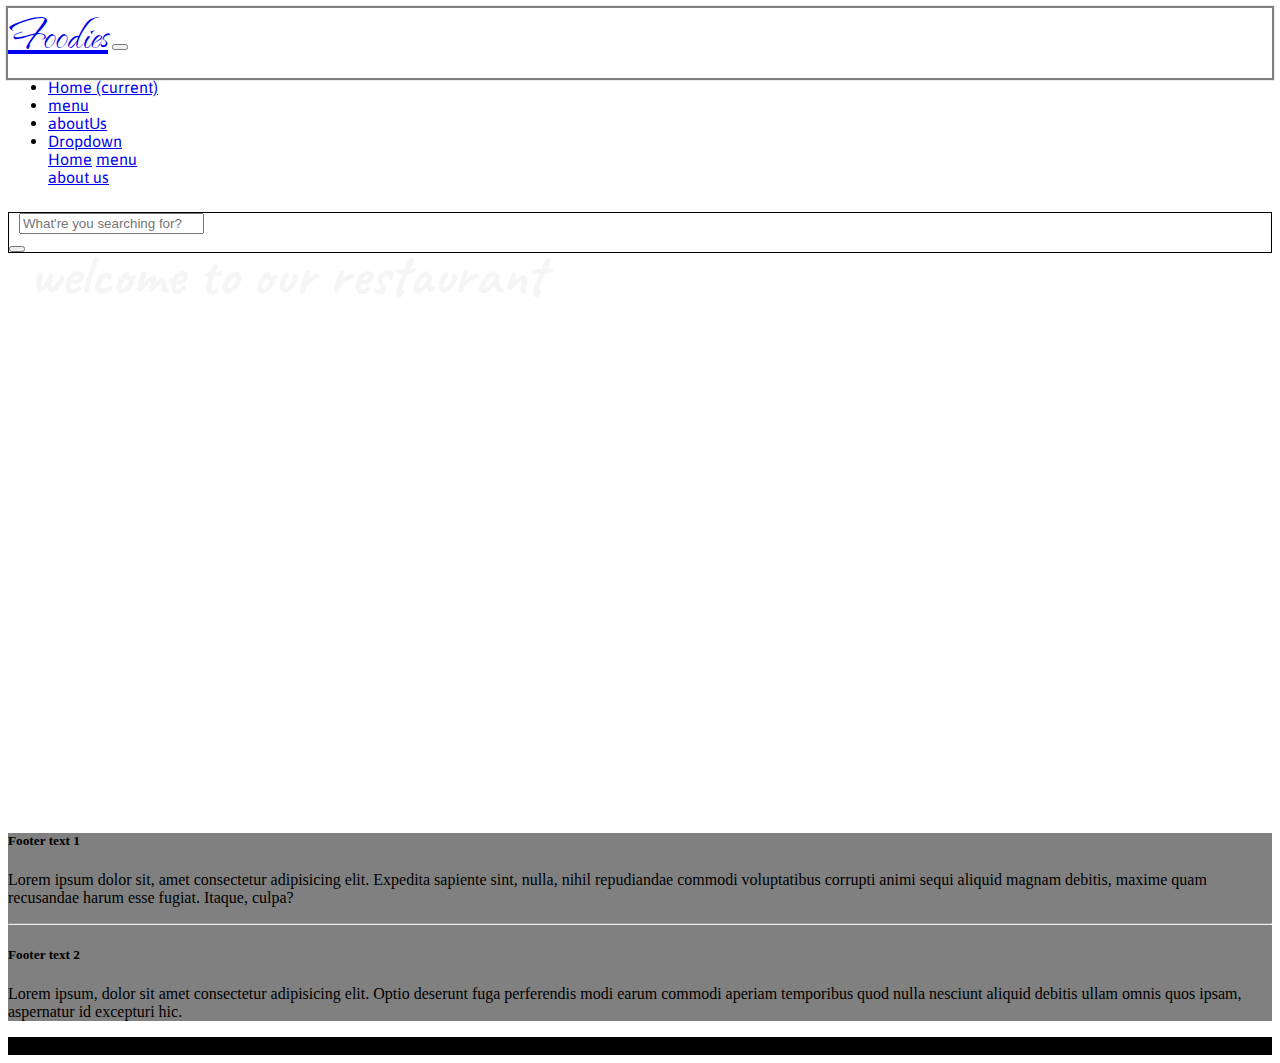
==== index.html @ b0a8bd32 "task2" ====
<!DOCTYPE html>
<html lang="en">
<head>
    <meta charset="UTF-8">
    <meta http-equiv="X-UA-Compatible" content="IE=edge">
    <meta name="viewport" content="width=device-width, initial-scale=1.0">
    <link rel="stylesheet" href="https://cdn.jsdelivr.net/npm/bootstrap@4.6.1/dist/css/bootstrap.min.css" integrity="sha384-zCbKRCUGaJDkqS1kPbPd7TveP5iyJE0EjAuZQTgFLD2ylzuqKfdKlfG/eSrtxUkn" crossorigin="anonymous">
    <link rel="stylesheet" href="style.css">
    <script src="https://kit.fontawesome.com/ca366949b7.js" crossorigin="anonymous"></script>
    <style>
        @import url('https://fonts.googleapis.com/css2?family=The+Nautigal:wght@700&display=swap');
        @import url('https://fonts.googleapis.com/css2?family=Asap&display=swap');
        @import url('https://fonts.googleapis.com/css2?family=Caveat&display=swap');
        </style> 
        
    <title></title>

</head>
<body>
<header>

    <nav style= " height: 70px;box-shadow: 0px 0px 1px 1.9px grey; " class=" navbar navbar-expand-lg navbar-light bg-light">
        <a style="  font-family: 'The Nautigal', cursive; font-size: 45px;" class="navbar-brand" href="index.html">Foodies</a>
        <button class="navbar-toggler" type="button" data-toggle="collapse" data-target="#navbarSupportedContent" aria-controls="navbarSupportedContent" aria-expanded="false" aria-label="Toggle navigation">
          <span class="navbar-toggler-icon"></span>
        </button>
      
        <div class="m-2 p-4 navFont collapse navbar-collapse" id="navbarSupportedContent">
          <ul class=" navbar-nav mr-auto">
            <li class=" nav-item active">
              <a class="nav-link" href="index.html">Home <span class="sr-only">(current)</span></a>
            </li>
            <li class="nav-item">
              <a class="nav-link" href="menu.html">menu</a>
            </li>
            <li class="nav-item">
                <a class="nav-link" href="aboutUs.html">aboutUs</a>
              </li>
            <li class="nav-item dropdown">
              <a class="nav-link dropdown-toggle" href="#" id="navbarDropdown" role="button" data-toggle="dropdown" aria-expanded="false">
                Dropdown
              </a>
              <div class="dropdown-menu" aria-labelledby="navbarDropdown">
                <a class="dropdown-item" href="index.html">Home</a>
                <a class="dropdown-item" href="menu.html">menu</a>
                <div class="dropdown-divider"></div>
                <a class="dropdown-item" href="aboutUs.html">about us</a>
              </div>
            </li>
        
          </ul>
    
             
          <form action="">
            <div style="position: relative; top :10px; border: 1px solid black;" class="p-1 bg-light rounded rounded-pill shadow-sm mb-4">
              <div class="input-group">
                <input type="search" placeholder="What're you searching for?" aria-describedby="button-addon1" class="searchPos form-control border-0 bg-light">
                <div class="input-group-append">
                  <button id="button-addon1" type="submit" class="btn btn-link text-primary"><i style="color: black;" class="fa fa-search"></i></button>
                </div>
              </div>
            </div>
          
           
      </nav>
      
</header>

<main>
 <div style="margin-top:-300px ;">
   <img style="z-index: -1; position: relative; height: 900px; " class="img-fluid" src="https://flair-magazine.com/wp-content/uploads/2021/05/ITALIAN-FOOD.jpg"  alt="">
   <h1 class="headStyle " id="fontHead" >welcome to our restaurant</h1>
   <p style="font-size: 1.2rem" class="navFont paraStyle col-5  " >foodies is restaurant located in amman, we have awesome dishes and recipes, Have a pleasant dining experience. </p>
 
   <div class="container">
    <div class="chevron"></div>
    <div class="chevron"></div>
    <div class="chevron"></div>
  </div>
</div>

      <br>
      <br>
      <br>

    </div>
  </div>
</div>



</main>
<!-- Footer -->
<footer class="page-footer font-small teal pt-4">

    <!-- Footer Text -->
    <div  style="background-color: grey;" class="container-fluid text-center text-md-left">
  
      <!-- Grid row -->
      <div class="row">
  
        <!-- Grid column -->
        <div class="col-md-6 mt-md-0 mt-3">
  
          <!-- Content -->
          <h5 class="text-uppercase font-weight-bold">Footer text 1</h5>
          <p>Lorem ipsum dolor sit, amet consectetur adipisicing elit. Expedita sapiente sint, nulla, nihil
            repudiandae commodi voluptatibus corrupti animi sequi aliquid magnam debitis, maxime quam recusandae
            harum esse fugiat. Itaque, culpa?</p>
  
        </div>
        <!-- Grid column -->
  
        <hr class="clearfix w-100 d-md-none pb-3">
  
        <!-- Grid column -->
        <div class="col-md-6 mb-md-0 mb-3">
  
          <!-- Content -->
          <h5 class="text-uppercase font-weight-bold">Footer text 2</h5>
          <p>Lorem ipsum, dolor sit amet consectetur adipisicing elit. Optio deserunt fuga perferendis modi earum
            commodi aperiam temporibus quod nulla nesciunt aliquid debitis ullam omnis quos ipsam, aspernatur id
            excepturi hic.</p>
  
        </div>
        <!-- Grid column -->
  
      </div>
      <!-- Grid row -->
  
    </div>
    <!-- Footer Text -->
  
    <!-- Copyright -->
    <div style="background-color: black;" class="footer-copyright text-center py-3">© 2020 Copyright:
      
    </div>
    <!-- Copyright -->
  
  </footer>
  <!-- Footer -->








<script src="https://cdn.jsdelivr.net/npm/jquery@3.5.1/dist/jquery.slim.min.js" integrity="sha384-DfXdz2htPH0lsSSs5nCTpuj/zy4C+OGpamoFVy38MVBnE+IbbVYUew+OrCXaRkfj" crossorigin="anonymous"></script>
<script src="https://cdn.jsdelivr.net/npm/bootstrap@4.6.1/dist/js/bootstrap.bundle.min.js" integrity="sha384-fQybjgWLrvvRgtW6bFlB7jaZrFsaBXjsOMm/tB9LTS58ONXgqbR9W8oWht/amnpF" crossorigin="anonymous"></script>

</body>
</html>
---- style.css ----
body{
    overflow-x: hidden;
    /* background-color:#f5ebe0 ; */
}



.navPosi{

 float: right;

}
.navFont{
font-family: 'Asap', sans-serif;
}
/* .spaceNav{
display: flex;
justify-content: space-between;
} */
.searchPos{
    position: relative; 
    left: 10px;

}
.headStyle{
    font-family: 'Caveat', cursive; 
    position: absolute;
    top: 200px;
    left: 30px;
    font-size:4.5vw;
    color: whitesmoke;

 
}

.paraStyle{
    font-family: 'Asap', sans-serif;
    position: relative;
    bottom: 380px;
    color: whitesmoke;
    left: 30px;
 
}
.container {
    display: flex;
    justify-content: center;
    align-items: center;
    width: 600%;
    height: 100vh;
    position: relative;
   bottom: 700px;
   right: 400px;
}
.chevron {
    position: absolute;
    width: 2.1rem;
    height: 0.48rem;
    opacity: 0;
    transform: scale(0.3);
    animation: move-chevron 3s ease-out infinite;

}
.chevron:first-child {
    animation: move-chevron 3s ease-out 1s infinite;
}
.chevron:nth-child(2) {
    animation: move-chevron 3s ease-out 2s infinite;
}
.chevron:before, .chevron:after {
    content: '';
    position: absolute;
    top: 0;
    height: 100%;
    width: 50%;
    background: whitesmoke;
}
.chevron:before {
    left: 0;
    transform: skewY(30deg);
}
.chevron:after {
    right: 0;
    width: 50%;
    transform: skewY(-30deg);
}
@keyframes move-chevron {
    25% {
        opacity: 1;
   }
    33.3% {
        opacity: 1;
        transform: translateY(2.28rem);
   }
    66.6% {
        opacity: 1;
        transform: translateY(3.12rem);
   }
    100% {
        opacity: 0;
        transform: translateY(4.8rem) scale(0.5);
   }
}

#fontHead {
    animation: change 5s infinite;
}

@keyframes change {
    from { color: #583101 }
    to   { color: #d4a276 

    }
}
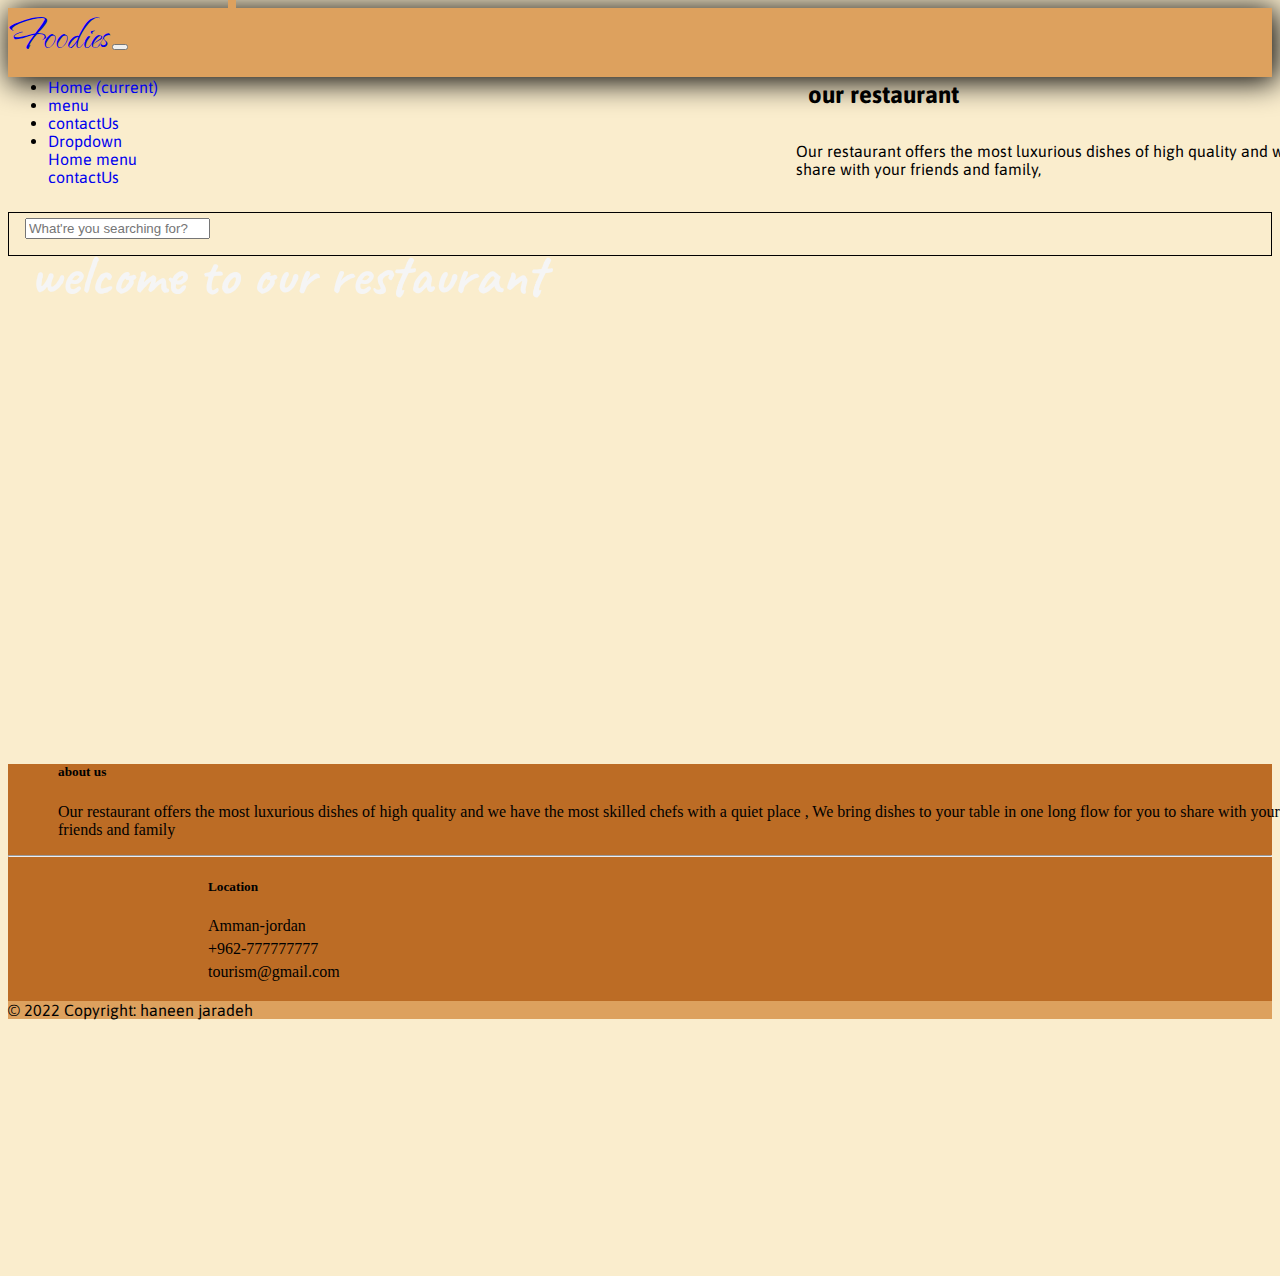
==== commit 6841cc0c: "task2" ====
--- a/index.html
+++ b/index.html
@@ -1,154 +1,299 @@
 <!DOCTYPE html>
 <html lang="en">
+
 <head>
-    <meta charset="UTF-8">
-    <meta http-equiv="X-UA-Compatible" content="IE=edge">
-    <meta name="viewport" content="width=device-width, initial-scale=1.0">
-    <link rel="stylesheet" href="https://cdn.jsdelivr.net/npm/bootstrap@4.6.1/dist/css/bootstrap.min.css" integrity="sha384-zCbKRCUGaJDkqS1kPbPd7TveP5iyJE0EjAuZQTgFLD2ylzuqKfdKlfG/eSrtxUkn" crossorigin="anonymous">
-    <link rel="stylesheet" href="style.css">
-    <script src="https://kit.fontawesome.com/ca366949b7.js" crossorigin="anonymous"></script>
-    <style>
-        @import url('https://fonts.googleapis.com/css2?family=The+Nautigal:wght@700&display=swap');
-        @import url('https://fonts.googleapis.com/css2?family=Asap&display=swap');
-        @import url('https://fonts.googleapis.com/css2?family=Caveat&display=swap');
-        </style> 
-        
-    <title></title>
+  <meta charset="UTF-8">
+  <meta http-equiv="X-UA-Compatible" content="IE=edge">
+  <meta name="viewport" content="width=device-width, initial-scale=1.0">
+  <link rel="stylesheet" href="https://cdn.jsdelivr.net/npm/bootstrap@4.6.1/dist/css/bootstrap.min.css"
+    integrity="sha384-zCbKRCUGaJDkqS1kPbPd7TveP5iyJE0EjAuZQTgFLD2ylzuqKfdKlfG/eSrtxUkn" crossorigin="anonymous">
+  <link rel="stylesheet" href="style.css">
+  <script src="https://kit.fontawesome.com/ca366949b7.js" crossorigin="anonymous"></script>
+  <style>
+    @import url('https://fonts.googleapis.com/css2?family=The+Nautigal:wght@700&display=swap');
+    @import url('https://fonts.googleapis.com/css2?family=Asap&display=swap');
+    @import url('https://fonts.googleapis.com/css2?family=Caveat&display=swap');
+  </style>
+
+  <title>foodies</title>
 
 </head>
+
 <body>
-<header>
-
-    <nav style= " height: 70px;box-shadow: 0px 0px 1px 1.9px grey; " class=" navbar navbar-expand-lg navbar-light bg-light">
-        <a style="  font-family: 'The Nautigal', cursive; font-size: 45px;" class="navbar-brand" href="index.html">Foodies</a>
-        <button class="navbar-toggler" type="button" data-toggle="collapse" data-target="#navbarSupportedContent" aria-controls="navbarSupportedContent" aria-expanded="false" aria-label="Toggle navigation">
-          <span class="navbar-toggler-icon"></span>
-        </button>
-      
-        <div class="m-2 p-4 navFont collapse navbar-collapse" id="navbarSupportedContent">
-          <ul class=" navbar-nav mr-auto">
-            <li class=" nav-item active">
-              <a class="nav-link" href="index.html">Home <span class="sr-only">(current)</span></a>
-            </li>
-            <li class="nav-item">
-              <a class="nav-link" href="menu.html">menu</a>
-            </li>
-            <li class="nav-item">
-                <a class="nav-link" href="aboutUs.html">aboutUs</a>
-              </li>
-            <li class="nav-item dropdown">
-              <a class="nav-link dropdown-toggle" href="#" id="navbarDropdown" role="button" data-toggle="dropdown" aria-expanded="false">
-                Dropdown
+  <header>
+
+    <nav class="navSty navbar navbar-expand-lg navbar-light ">
+      <a style="  font-family: 'The Nautigal', cursive; font-size: 45px;" class="navbar-brand"
+        href="index.html">Foodies</a>
+      <button class="navbar-toggler" type="button" data-toggle="collapse" data-target="#navbarSupportedContent"
+        aria-controls="navbarSupportedContent" aria-expanded="false" aria-label="Toggle navigation">
+        <span class="navbar-toggler-icon"></span>
+      </button>
+
+      <div class=" m-2 p-4 navFont collapse navbar-collapse" id="navbarSupportedContent">
+        <ul class=" navbar-nav mr-auto">
+          <li class=" nav-item active">
+            <a class="nav-link" href="index.html">Home <span class="sr-only">(current)</span></a>
+          </li>
+          <li class="nav-item">
+            <a class="nav-link" href="menu.html">menu</a>
+          </li>
+          <li class="nav-item">
+            <a class="nav-link" href="contactUs.html">contactUs</a>
+          </li>
+          <li class="nav-item dropdown">
+            <a class="nav-link dropdown-toggle" href="#" id="navbarDropdown" role="button" data-toggle="dropdown"
+              aria-expanded="false">
+              Dropdown
+            </a>
+            <div class="dropdown-menu" aria-labelledby="navbarDropdown">
+              <a class="dropdown-item" href="index.html">Home</a>
+              <a class="dropdown-item" href="menu.html">menu</a>
+              <div class="dropdown-divider"></div>
+              <a class="dropdown-item" href="contactUs.html">contactUs</a>
+            </div>
+          </li>
+
+        </ul>
+
+
+        <form action="">
+          <div style="position: relative; top :10px; border: 1px solid black;"
+            class="p-1 bg-light rounded rounded-pill shadow-sm mb-4">
+            <div class="input-group">
+              <input type="search" placeholder="What're you searching for?" aria-describedby="button-addon1"
+                class="searchPos form-control border-0 bg-light">
+              <div class="input-group-append">
+                <button id="button-addon1" type="submit" class="btn btn-link text-primary"><i style="color: black;"
+                    class="fa fa-search"></i></button>
+              </div>
+            </div>
+          </div>
+
+
+    </nav>
+
+  </header>
+
+  <main>
+    <section>
+      <div style="margin-top:-300px ;">
+        <img style=" box-shadow: 3px 3px 30px 2px grey;  height: 900px; "
+          src="https://flair-magazine.com/wp-content/uploads/2021/05/ITALIAN-FOOD.jpg" alt="">
+        <h1 class="headStyle " id="fontHead">welcome to our restaurant</h1>
+        <p style="font-size: 1.2rem" class="navFont paraStyle col-5  ">foodies is restaurant located in amman, we have
+          awesome dishes and recipes, Have a pleasant dining experience. </p>
+
+        <div class="container">
+          <div class="chevron"></div>
+          <div class="chevron"></div>
+          <div class="chevron"></div>
+        </div>
+      </div>
+
+
+
+
+      <div style="margin-top: -180px;">
+        <h2 class="navFont secHead">our restaurant</h2>
+        <p class="navFont col-4 secPara">Our restaurant offers the most luxurious dishes of high quality and we have the
+          most skilled chefs with a quiet place , We bring dishes to your table in one long flow for you to share with
+          your friends and family,</p>
+        <div class="parent">
+          <img
+            src="https://www.lironboylston.com/wp-content/uploads/2020/12/ppp-why-wont-anyone-rescue-restaurants-FT-BLOG0420.jpg"
+            class="child rounded secImg" width="30%" alt="">
+        </div>
+      </div>
+
+      </div>
+
+      </div>
+
+
+      <section class="pt-5 pb-5" style="position: relative; left: 395px;">
+        <div style="height: 30px; position: relative; top: -350px" class="container">
+          <div class="row">
+            <div class="col-6">
+              <h3 class=" navFont mb-3">Most popular dishes </h3>
+            </div>
+            <div class="col-6 text-right">
+              <a style="background-color: black;" class="btn btn-primary mb-3 mr-1" href="#carouselExampleIndicators2"
+                role="button" data-slide="prev">
+                <i class="fa fa-arrow-left"></i>
               </a>
-              <div class="dropdown-menu" aria-labelledby="navbarDropdown">
-                <a class="dropdown-item" href="index.html">Home</a>
-                <a class="dropdown-item" href="menu.html">menu</a>
-                <div class="dropdown-divider"></div>
-                <a class="dropdown-item" href="aboutUs.html">about us</a>
-              </div>
-            </li>
-        
-          </ul>
-    
-             
-          <form action="">
-            <div style="position: relative; top :10px; border: 1px solid black;" class="p-1 bg-light rounded rounded-pill shadow-sm mb-4">
-              <div class="input-group">
-                <input type="search" placeholder="What're you searching for?" aria-describedby="button-addon1" class="searchPos form-control border-0 bg-light">
-                <div class="input-group-append">
-                  <button id="button-addon1" type="submit" class="btn btn-link text-primary"><i style="color: black;" class="fa fa-search"></i></button>
+              <a style="background-color: black;" class="btn btn-primary mb-3 " href="#carouselExampleIndicators2"
+                role="button" data-slide="next">
+                <i class="fa fa-arrow-right"></i>
+              </a>
+            </div>
+            <div class="col-12">
+              <div id="carouselExampleIndicators2" class="carousel slide" data-ride="carousel">
+
+                <div class="carousel-inner">
+                  <div class="carousel-item active">
+                    <div class="row">
+
+                      <div class="col-md-4 mb-3">
+                        <div class="card">
+                          <img width="100%" height="180px" class="img-fluid" alt="100%x280"
+                            src="https://encrypted-tbn0.gstatic.com/images?q=tbn:ANd9GcQmxQTajvxOTJSbEbTmg3VgSLcqVwKmjFWKfd3y04IG9hskeJIecVc-pzmFwxGAjhvEObs&usqp=CAU">
+                          <div class="card-body">
+                            <h4 class="card-title">shawermah</h4>
+                            <p class="card-text">Shawarma is a popular Levantine Arab dish consisting of meat cut into
+                              thin slices
+                            </p>
+
+                          </div>
+
+                        </div>
+                      </div>
+                      <div class="col-md-4 mb-3">
+                        <div class="card">
+                          <img width="100%" height="180px" class="img-fluid" alt="100%x280"
+                            src="https://encrypted-tbn0.gstatic.com/images?q=tbn:ANd9GcTb555o5tEvXO9ZYj89T1OEgsYtS9NZRPtoDQ&usqp=CAU">
+                          <div class="card-body">
+                            <h4 class="card-title">potato with cheese</h4>
+                            <p class="card-text">The cheesy sauce on this potato bake has impressed many a Taste member.
+                            </p>
+
+                          </div>
+                        </div>
+                      </div>
+                      <div class="col-md-4 mb-3">
+                        <div class="card">
+                          <img width="100%" height="180px" class="img-fluid" alt="100%x280"
+                            src="https://encrypted-tbn0.gstatic.com/images?q=tbn:ANd9GcRBXF1MKwwqQKvzmqgjKCmKOAI2OSs69fJacIGlNox1VpfLcD-6kLRP1_eBvLquKHz7QqQ&usqp=CAU">
+                          <div class="card-body">
+                            <h4 class="card-title">burger meal</h4>
+                            <p class="card-text">s a food, typically considered a sandwich, consisting of one or more
+                              cooked patties.
+                            </p>
+
+                          </div>
+                        </div>
+                      </div>
+
+                    </div>
+                  </div>
+                  <div class="carousel-item">
+                    <div class="row">
+
+                      <div class="col-md-4 mb-3">
+                        <div class="card">
+                          <img width="100%" height="180px" class="img-fluid" alt="100%x280"
+                            src="https://encrypted-tbn0.gstatic.com/images?q=tbn:ANd9GcTb555o5tEvXO9ZYj89T1OEgsYtS9NZRPtoDQ&usqp=CAU">
+                          <div class="card-body">
+                            <h4 class="card-title">potato with cheese</h4>
+                            <p class="card-text">is a popular Levantine Arab dish consisting of meat cut into thin
+                              slices
+                            </p>
+
+                          </div>
+
+                        </div>
+                      </div>
+                      <div class="col-md-4 mb-3">
+                        <div class="card">
+                          <img width="100%" height="180px" class="img-fluid" alt="100%x280"
+                            src="https://imagesvc.meredithcorp.io/v3/mm/image?url=https%3A%2F%2Fstatic.onecms.io%2Fwp-content%2Fuploads%2Fsites%2F9%2F2021%2F03%2F03%2Fnsoto-restaurant-opening-FT-BLOG0321.jpg">
+                          <div class="card-body">
+                            <h4 class="card-title">japanese meal</h4>
+                            <p class="card-text">is a popular Levantine Arab dish consisting of meat cut into thin
+                              slices
+                            </p>
+
+                          </div>
+                        </div>
+                      </div>
+                      <div class="col-md-4 mb-3">
+                        <div class="card">
+                          <img width="100%" height="180px" class="img-fluid" alt="300%x300"
+                            src="https://encrypted-tbn0.gstatic.com/images?q=tbn:ANd9GcRBXF1MKwwqQKvzmqgjKCmKOAI2OSs69fJacIGlNox1VpfLcD-6kLRP1_eBvLquKHz7QqQ&usqp=CAU">
+                          <div class="card-body">
+                            <h4 class="card-title">chicken burger</h4>
+                            <p class="card-text">s a food, typically considered a sandwich, consisting of one or more
+                              cooked patties.
+                            </p>
+
+                          </div>
+                        </div>
+                      </div>
+
+                    </div>
+                  </div>
+
                 </div>
               </div>
             </div>
-          
-           
-      </nav>
-      
-</header>
-
-<main>
- <div style="margin-top:-300px ;">
-   <img style="z-index: -1; position: relative; height: 900px; " class="img-fluid" src="https://flair-magazine.com/wp-content/uploads/2021/05/ITALIAN-FOOD.jpg"  alt="">
-   <h1 class="headStyle " id="fontHead" >welcome to our restaurant</h1>
-   <p style="font-size: 1.2rem" class="navFont paraStyle col-5  " >foodies is restaurant located in amman, we have awesome dishes and recipes, Have a pleasant dining experience. </p>
- 
-   <div class="container">
-    <div class="chevron"></div>
-    <div class="chevron"></div>
-    <div class="chevron"></div>
-  </div>
-</div>
-
-      <br>
-      <br>
-      <br>
-
-    </div>
-  </div>
-</div>
-
-
-
-</main>
-<!-- Footer -->
-<footer class="page-footer font-small teal pt-4">
-
+          </div>
+        </div>
+      </section>
+  </main>
+  <footer style="background-color: #bc6c25;" class="page-footer font-small teal pt-4">
     <!-- Footer Text -->
-    <div  style="background-color: grey;" class="container-fluid text-center text-md-left">
-  
+    <div class="container-fluid text-center text-md-left">
+
       <!-- Grid row -->
-      <div class="row">
-  
+      <div class="row footer-div">
+
         <!-- Grid column -->
-        <div class="col-md-6 mt-md-0 mt-3">
-  
+        <div style="position: relative; left:50px" class="col-md-6 mt-md-0 mt-3 ">
+
           <!-- Content -->
-          <h5 class="text-uppercase font-weight-bold">Footer text 1</h5>
-          <p>Lorem ipsum dolor sit, amet consectetur adipisicing elit. Expedita sapiente sint, nulla, nihil
-            repudiandae commodi voluptatibus corrupti animi sequi aliquid magnam debitis, maxime quam recusandae
-            harum esse fugiat. Itaque, culpa?</p>
-  
+          <h5 class="text-uppercase font-weight-bold footer-h5">about us</h5>
+          <p class="footer-p">Our restaurant offers the most luxurious dishes of high quality and we have the most
+            skilled chefs with a quiet place , We bring dishes to your table in one long flow for you to share with your
+            friends and family</p>
         </div>
         <!-- Grid column -->
-  
+
         <hr class="clearfix w-100 d-md-none pb-3">
-  
+
         <!-- Grid column -->
-        <div class="col-md-6 mb-md-0 mb-3">
-  
+        <div style="position: relative; left:200px; " class="col-md-6 mb-md-0 mb-3">
+
           <!-- Content -->
-          <h5 class="text-uppercase font-weight-bold">Footer text 2</h5>
-          <p>Lorem ipsum, dolor sit amet consectetur adipisicing elit. Optio deserunt fuga perferendis modi earum
-            commodi aperiam temporibus quod nulla nesciunt aliquid debitis ullam omnis quos ipsam, aspernatur id
-            excepturi hic.</p>
-  
-        </div>
-        <!-- Grid column -->
-  
-      </div>
-      <!-- Grid row -->
-  
+          <h5 class="text-uppercase font-weight-bold footer-h5">Location</h5>
+          <p style="margin: 5px 0px;"><span class="fas fa-map-marker-alt"></span>
+            <span class="text">Amman-jordan </span>
+          </p>
+          <p style="margin: 5px 0px;">
+            <span class="fas fa-phone-alt"></span>
+            <span class="text"> +962-777777777</span>
+          </p>
+          <span class="fas fa-envelope"></span>
+          <span class="text"> tourism@gmail.com</span>
+
+        </div>
+      </div>
+    </div>
+    <!-- Grid column -->
+
+    </div>
+    <!-- Grid row -->
+
     </div>
     <!-- Footer Text -->
-  
+
     <!-- Copyright -->
-    <div style="background-color: black;" class="footer-copyright text-center py-3">© 2020 Copyright:
-      
+    <div style="color: black; background-color: #dda15e; margin-top: 20px; font-family: 'Asap', sans-serif;"
+      class="footer-copyright text-center py-3">© 2022 Copyright: haneen jaradeh
     </div>
     <!-- Copyright -->
-  
+
   </footer>
-  <!-- Footer -->
-
-
-
-
-
-
-
-
-<script src="https://cdn.jsdelivr.net/npm/jquery@3.5.1/dist/jquery.slim.min.js" integrity="sha384-DfXdz2htPH0lsSSs5nCTpuj/zy4C+OGpamoFVy38MVBnE+IbbVYUew+OrCXaRkfj" crossorigin="anonymous"></script>
-<script src="https://cdn.jsdelivr.net/npm/bootstrap@4.6.1/dist/js/bootstrap.bundle.min.js" integrity="sha384-fQybjgWLrvvRgtW6bFlB7jaZrFsaBXjsOMm/tB9LTS58ONXgqbR9W8oWht/amnpF" crossorigin="anonymous"></script>
+
+
+
+
+  <script src="https://cdn.jsdelivr.net/npm/jquery@3.5.1/dist/jquery.slim.min.js"
+    integrity="sha384-DfXdz2htPH0lsSSs5nCTpuj/zy4C+OGpamoFVy38MVBnE+IbbVYUew+OrCXaRkfj"
+    crossorigin="anonymous"></script>
+  <script src="https://cdn.jsdelivr.net/npm/bootstrap@4.6.1/dist/js/bootstrap.bundle.min.js"
+    integrity="sha384-fQybjgWLrvvRgtW6bFlB7jaZrFsaBXjsOMm/tB9LTS58ONXgqbR9W8oWht/amnpF"
+    crossorigin="anonymous"></script>
 
 </body>
+
 </html>--- a/style.css
+++ b/style.css
@@ -1,113 +1,486 @@
-body{
-    overflow-x: hidden;
-    /* background-color:#f5ebe0 ; */
-}
-
-
-
-.navPosi{
-
- float: right;
-
-}
-.navFont{
-font-family: 'Asap', sans-serif;
+body {
+  overflow-x: hidden;
+  background-color: #faedcd;
+}
+
+.navPosi {
+  float: right;
+}
+.navSty {
+  height: 69px;
+  box-shadow: 3px 3px 30px 2px black;
+  background-color: #dda15e;
+}
+
+.secHead {
+  position: relative;
+  bottom: 514px;
+  left: 800px;
+}
+
+.secPara {
+  position: relative;
+  bottom: 500px;
+  left: 788px;
+}
+
+.secImg {
+  position: relative;
+  left: 220px;
+  bottom: 700px;
+  border: 4px #dda15e solid;
+}
+
+.secImg:hover {
+  opacity: 0.8;
+}
+
+.navFont {
+  font-family: "Asap", sans-serif;
 }
 /* .spaceNav{
 display: flex;
 justify-content: space-between;
 } */
-.searchPos{
-    position: relative; 
-    left: 10px;
-
-}
-.headStyle{
-    font-family: 'Caveat', cursive; 
-    position: absolute;
-    top: 200px;
-    left: 30px;
-    font-size:4.5vw;
-    color: whitesmoke;
-
- 
-}
-
-.paraStyle{
-    font-family: 'Asap', sans-serif;
-    position: relative;
-    bottom: 380px;
-    color: whitesmoke;
-    left: 30px;
- 
+.searchPos {
+  position: relative;
+  left: 16px;
+  top: 5px;
+}
+.headStyle {
+  font-family: "Caveat", cursive;
+  position: absolute;
+  top: 200px;
+  left: 30px;
+  font-size: 4.5vw;
+  color: whitesmoke;
+}
+
+.paraStyle {
+  font-family: "Asap", sans-serif;
+  position: relative;
+  bottom: 380px;
+  color: whitesmoke;
+  left: 30px;
 }
 .container {
-    display: flex;
-    justify-content: center;
-    align-items: center;
-    width: 600%;
-    height: 100vh;
-    position: relative;
-   bottom: 700px;
-   right: 400px;
+  display: flex;
+  justify-content: center;
+  align-items: center;
+  width: 600%;
+  height: 100vh;
+  position: relative;
+  bottom: 700px;
+  right: 400px;
 }
 .chevron {
-    position: absolute;
-    width: 2.1rem;
-    height: 0.48rem;
+  position: absolute;
+  width: 2.1rem;
+  height: 0.48rem;
+  opacity: 0;
+  transform: scale(0.3);
+  animation: move-chevron 3s ease-out infinite;
+}
+.chevron:first-child {
+  animation: move-chevron 3s ease-out 1s infinite;
+}
+.chevron:nth-child(2) {
+  animation: move-chevron 3s ease-out 2s infinite;
+}
+.chevron:before,
+.chevron:after {
+  content: "";
+  position: absolute;
+  top: 0;
+  height: 100%;
+  width: 50%;
+  background: whitesmoke;
+}
+.chevron:before {
+  left: 0;
+  transform: skewY(30deg);
+}
+.chevron:after {
+  right: 0;
+  width: 50%;
+  transform: skewY(-30deg);
+}
+@keyframes move-chevron {
+  25% {
+    opacity: 1;
+  }
+  33.3% {
+    opacity: 1;
+    transform: translateY(2.28rem);
+  }
+  66.6% {
+    opacity: 1;
+    transform: translateY(3.12rem);
+  }
+  100% {
     opacity: 0;
-    transform: scale(0.3);
-    animation: move-chevron 3s ease-out infinite;
-
-}
-.chevron:first-child {
-    animation: move-chevron 3s ease-out 1s infinite;
-}
-.chevron:nth-child(2) {
-    animation: move-chevron 3s ease-out 2s infinite;
-}
-.chevron:before, .chevron:after {
-    content: '';
-    position: absolute;
-    top: 0;
-    height: 100%;
-    width: 50%;
-    background: whitesmoke;
-}
-.chevron:before {
-    left: 0;
-    transform: skewY(30deg);
-}
-.chevron:after {
-    right: 0;
-    width: 50%;
-    transform: skewY(-30deg);
-}
-@keyframes move-chevron {
-    25% {
-        opacity: 1;
-   }
-    33.3% {
-        opacity: 1;
-        transform: translateY(2.28rem);
-   }
-    66.6% {
-        opacity: 1;
-        transform: translateY(3.12rem);
-   }
-    100% {
-        opacity: 0;
-        transform: translateY(4.8rem) scale(0.5);
-   }
+    transform: translateY(4.8rem) scale(0.5);
+  }
 }
 
 #fontHead {
-    animation: change 5s infinite;
+  animation: change 5s infinite;
 }
 
 @keyframes change {
-    from { color: #583101 }
-    to   { color: #d4a276 
-
-    }
-}
+  from {
+    color: #583101;
+  }
+  to {
+    color: #d4a276;
+  }
+}
+
+a {
+  text-decoration: none !important;
+}
+
+.card-product-list,
+.card-product-grid {
+  margin-bottom: 0;
+}
+
+.card {
+  position: relative;
+  display: -webkit-box;
+  display: -ms-flexbox;
+  display: flex;
+  -webkit-box-orient: vertical;
+  -webkit-box-direction: normal;
+  -ms-flex-direction: column;
+  flex-direction: column;
+  min-width: 0;
+  word-wrap: break-word;
+  background-color: #fff;
+  background-clip: border-box;
+  border: 1px solid rgba(0, 0, 0, 0.1);
+  border-radius: 0.1rem;
+  margin-top: 10px;
+}
+
+.card-product-grid:hover {
+  -webkit-box-shadow: 0 4px 15px rgba(153, 153, 153, 0.3);
+  box-shadow: 0 4px 15px rgba(153, 153, 153, 0.3);
+  -webkit-transition: 0.3s;
+  transition: 0.3s;
+}
+
+.card-product-grid .img-wrap {
+  border-radius: 0.2rem 0.2rem 0 0;
+  height: 220px;
+}
+
+.card .img-wrap {
+  overflow: hidden;
+}
+
+.card-lg .img-wrap {
+  height: 280px;
+}
+
+.card-product-grid .img-wrap {
+  border-radius: 0.2rem 0.2rem 0 0;
+  height: 228px;
+  padding: 16px;
+}
+
+[class*="card-product"] .img-wrap img {
+  height: 100%;
+  max-width: 100%;
+  width: auto;
+  display: inline-block;
+  -o-object-fit: cover;
+  object-fit: cover;
+}
+
+.img-wrap {
+  text-align: center;
+  display: block;
+}
+
+.card-product-grid .info-wrap {
+  overflow: hidden;
+  padding: 18px 20px;
+}
+
+[class*="card-product"] a.title {
+  color: #212529;
+  display: block;
+}
+
+.rating-stars {
+  display: inline-block;
+  vertical-align: middle;
+  list-style: none;
+  margin: 0;
+  padding: 0;
+  position: relative;
+  white-space: nowrap;
+  clear: both;
+}
+
+.rating-stars li.stars-active {
+  z-index: 2;
+  position: absolute;
+  top: 0;
+  left: 0;
+  overflow: hidden;
+}
+
+.rating-stars li {
+  display: block;
+  text-overflow: clip;
+  white-space: nowrap;
+  z-index: 1;
+}
+
+.card-product-grid .bottom-wrap {
+  padding: 18px;
+  border-top: 1px solid #e4e4e4;
+}
+
+.btn {
+  display: inline-block;
+  font-weight: 600;
+  color: #343a40;
+  text-align: center;
+  vertical-align: middle;
+  -webkit-user-select: none;
+  -moz-user-select: none;
+  -ms-user-select: none;
+  user-select: none;
+  background-color: transparent;
+  border: 1px solid transparent;
+  padding: 0.45rem 0.85rem;
+  font-size: 1rem;
+  line-height: 1.5;
+  border-radius: 0.2rem;
+}
+
+.btn-primary {
+  color: #fff;
+}
+
+.fa {
+  color: #dda15e;
+}
+
+.overlay {
+  width: 100%;
+  height: 100%;
+  z-index: 1;
+  position: relative;
+  padding: 110px 0;
+}
+.section-bg {
+  background-size: cover;
+  position: relative;
+  background-position: left;
+  z-index: 0;
+  padding: 0;
+  min-height: auto;
+  overflow: hidden;
+}
+.contact-form {
+  position: relative;
+  padding: 45px 0 45px 60px;
+}
+
+.contact-form:before {
+  position: absolute;
+  content: "";
+  top: 0;
+  right: 0;
+  bottom: 0;
+  left: 0;
+  border-radius: 6px;
+  background: #ffffff;
+  box-shadow: 10px 40px 40px rgba(0, 0, 0, 0.2);
+  pointer-events: none;
+  right: auto;
+  width: 100vw;
+}
+.particles-js-canvas-el {
+  position: absolute;
+  left: 0;
+  top: 0;
+  z-index: 1;
+}
+.contact-form input {
+  border: 0;
+  background: transparent;
+
+  display: block;
+  width: 100%;
+  min-height: 50px;
+  padding: 11px 0;
+  font-size: 16px;
+  font-weight: 600;
+  line-height: 27px;
+
+  background-color: transparent;
+  background-image: none;
+  border-radius: 0;
+  -webkit-appearance: none;
+  transition: 0.3s ease-in-out;
+  border: 2px solid transparent;
+  border-bottom-color: rgba(0, 0, 0, 0.1);
+}
+
+.contact-form textarea {
+  border: 0;
+  background: transparent;
+  display: block;
+  width: 100%;
+  min-height: 50px;
+  padding: 11px 0;
+  font-size: 16px;
+  font-weight: 600;
+  line-height: 27px;
+
+  background-color: transparent;
+  background-image: none;
+  border-radius: 0;
+  -webkit-appearance: none;
+  transition: 0.3s ease-in-out;
+  border: 2px solid transparent;
+  border-bottom-color: rgba(0, 0, 0, 0.1);
+}
+.contact-form input::placeholder {
+  color: #222;
+}
+.contact-form textarea::placeholder {
+  color: #222;
+}
+.contact-form input {
+  margin-bottom: 30px;
+  font-size: 16px;
+  font-weight: 600;
+  height: 55px;
+}
+.contact-form input:hover,
+.contact-form input:focus {
+  outline: none;
+  box-shadow: none;
+  background: transparent;
+  border: 2px solid transparent;
+  border-bottom-color: #dda15e;
+}
+.contact-form textarea:hover,
+.contact-form textarea:focus {
+  background: transparent;
+  outline: none;
+  box-shadow: none;
+  border: 2px solid transparent;
+  border-bottom-color: #dda15e;
+}
+
+.taso-btn {
+  background-color: #fff;
+  margin: 25px 0;
+  -webkit-box-shadow: 0px 10px 30px 0px rgba(255, 255, 255, 0.32);
+  box-shadow: 0px 10px 30px 0px rgba(255, 255, 255, 0.17);
+}
+.contact-info {
+  padding: 0 30px 0px 0;
+}
+
+h2.contact-title {
+  font-size: 35px;
+  font-weight: 600;
+  color: #fff;
+  margin-bottom: 30px;
+}
+
+.contact-info p {
+  color: #ececec;
+}
+
+ul.contact-info {
+  margin-top: 30px;
+}
+
+ul.contact-info li {
+  margin-bottom: 22px;
+}
+
+ul.contact-info span {
+  font-size: 20px;
+  line-height: 26px;
+}
+ul.contact-info li {
+  display: flex;
+  width: 100%;
+}
+
+.info-left {
+  width: 10%;
+}
+
+.info-left i {
+  width: 30px;
+  height: 30px;
+  line-height: 30px;
+  font-size: 30px;
+  color: #ffffff;
+}
+
+.info-right h4 {
+  color: #fff;
+  font-size: 18px;
+}
+
+.btn {
+  display: inline-block;
+  font-weight: 400;
+  text-align: center;
+  white-space: nowrap;
+  vertical-align: middle;
+  -webkit-user-select: none;
+  -moz-user-select: none;
+  -ms-user-select: none;
+  user-select: none;
+  font-family: "Poppins", sans-serif;
+  padding: 10px 30px 10px;
+  font-size: 17px;
+  line-height: 28px;
+  border: 0px;
+  border-radius: 10px;
+  -webkit-transition: color 0.15s ease-in-out,
+    background-color 0.15s ease-in-out, border-color 0.15s ease-in-out,
+    -webkit-box-shadow 0.15s ease-in-out;
+  transition: color 0.15s ease-in-out, background-color 0.15s ease-in-out,
+    border-color 0.15s ease-in-out, -webkit-box-shadow 0.15s ease-in-out;
+  -o-transition: color 0.15s ease-in-out, background-color 0.15s ease-in-out,
+    border-color 0.15s ease-in-out, box-shadow 0.15s ease-in-out;
+  transition: color 0.15s ease-in-out, background-color 0.15s ease-in-out,
+    border-color 0.15s ease-in-out, box-shadow 0.15s ease-in-out;
+  transition: color 0.15s ease-in-out, background-color 0.15s ease-in-out,
+    border-color 0.15s ease-in-out, box-shadow 0.15s ease-in-out,
+    -webkit-box-shadow 0.15s ease-in-out;
+}
+.btn-big {
+  color: #ffffff;
+  -webkit-box-shadow: 0px 5px 20px 0px rgba(45, 45, 45, 0.47843137254901963);
+  box-shadow: 2px 5px 10px 0px rgba(45, 45, 45, 0.19);
+  color: #fff !important;
+  margin-right: 20px;
+  background: #dda15e;
+  transition: 0.2s;
+  border: 2px solid #da7d13;
+  margin-top: 50px;
+}
+
+@media only screen and (max-width: 767px) {
+  .contact-form {
+    padding: 30px;
+  }
+  .contact-form:before {
+    width: 100%;
+  }
+}
